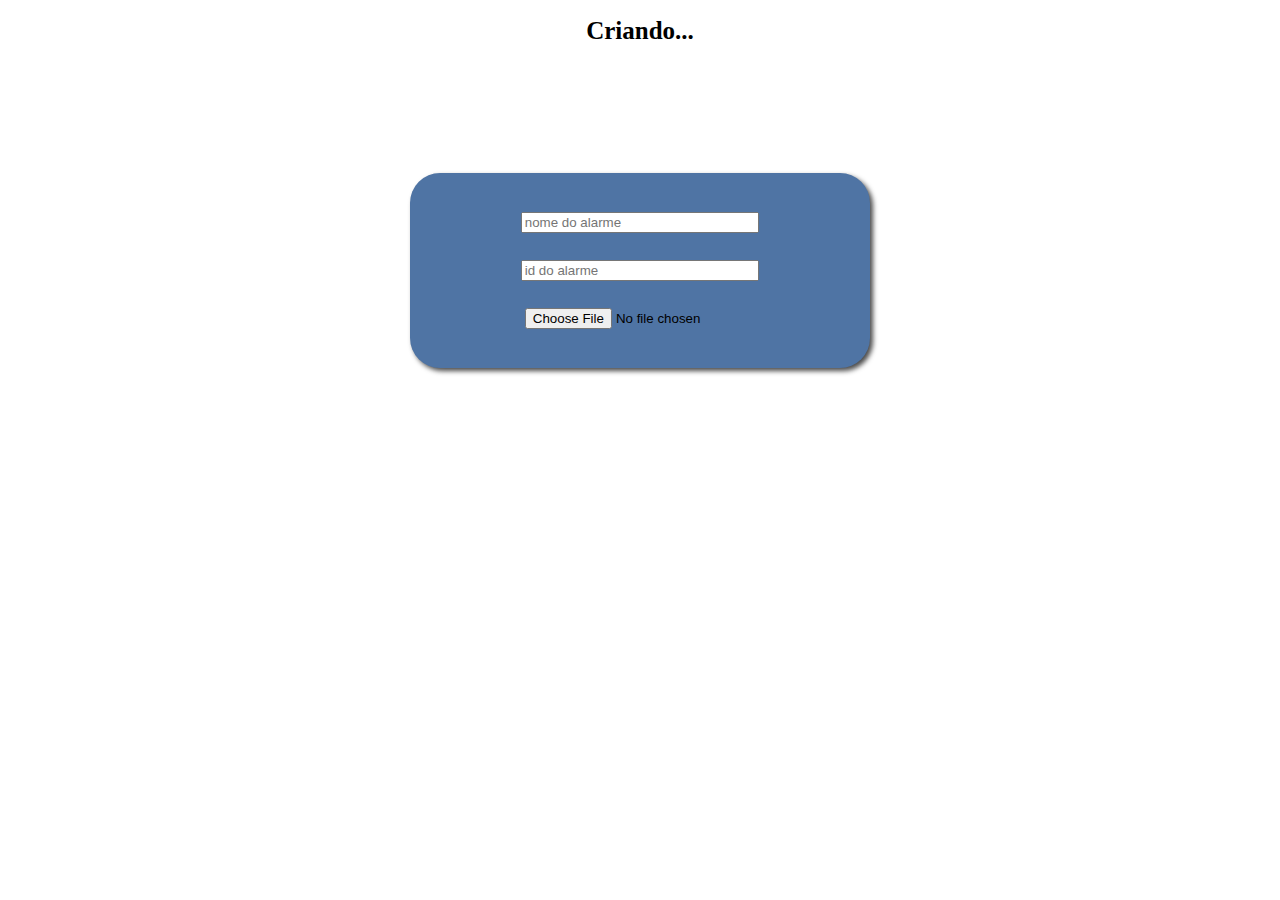
==== index.html @ 73175506 "Add files via upload" ====
<!DOCTYPE html>
<html lang="pt-br">
<head>
    <meta charset="UTF-8">
    <meta http-equiv="X-UA-Compatible" content="IE=edge">
    <meta name="viewport" content="width=device-width, initial-scale=1.0">
    <link rel="stylesheet" href="style.css">

    <title>reLembre</title>

<style>
    body{
        background-color: rgb(147, 208, 255);
        width: 100%;
    }
    h1 {
        text-align: center;
        font-size: 25px;
    }

    nav{
        display: none;

    }

    .criando{
        display: block;
        position: fixed;
        top: 0;
        left: 0;
        background-color: rgb(255, 255, 255);
        z-index: 4;
        width: 100%;
        height: 100%;
        text-align: center;
        
    }

    .flutuando{
        top: 10%;
        left: 10%;
        background-color: rgb(79, 116, 164);
        width: 30%;
        margin: 10% auto;
        padding: 2% 3%;
        box-shadow: 3px 3px 5px rgb(75, 75, 75);
        display: flex;
        flex-direction: column;
        border-radius: 30px;
        input {
            margin: 1.5vmin auto ;
            width: 60%;
        }
    }


</style>

</head>
<body>
    <h1> Bem-vindo @user !</h1>
     <img src="imagem/hamburguer.png" onclick="abrirmenu()">
    <nav id="menu-inicial">
    <ul>
    <li>
    <a href="login.html">Configurações</a>
    </li>
    <li>
    <a href="login.html">Suporte</a>
    </li>
    <li>
    <a href="login.html">Novos Produtos</a>
    </li>
    <li>
    <a href="login.html">Sobre nós</a>
    </li>
    <li>
    <a href="login.html">Contato</a>
    </li>
    </ul>
    </nav>

    <ul><li>
    <button>Cadastre um novo dispositivo de alarme</button>
    </li> </ul> 
    <div class="criando">
    <h1> Criando... </h1>
    <div class="flutuando">
    <input button type="text" placeholder="nome do alarme"></input>
    <input button type="text" placeholder="id do alarme"></input>
    <input button type="file" placeholder="som"></input>
    </div>
    </div>

    <script src="script.js"></script>
</body>
</html>
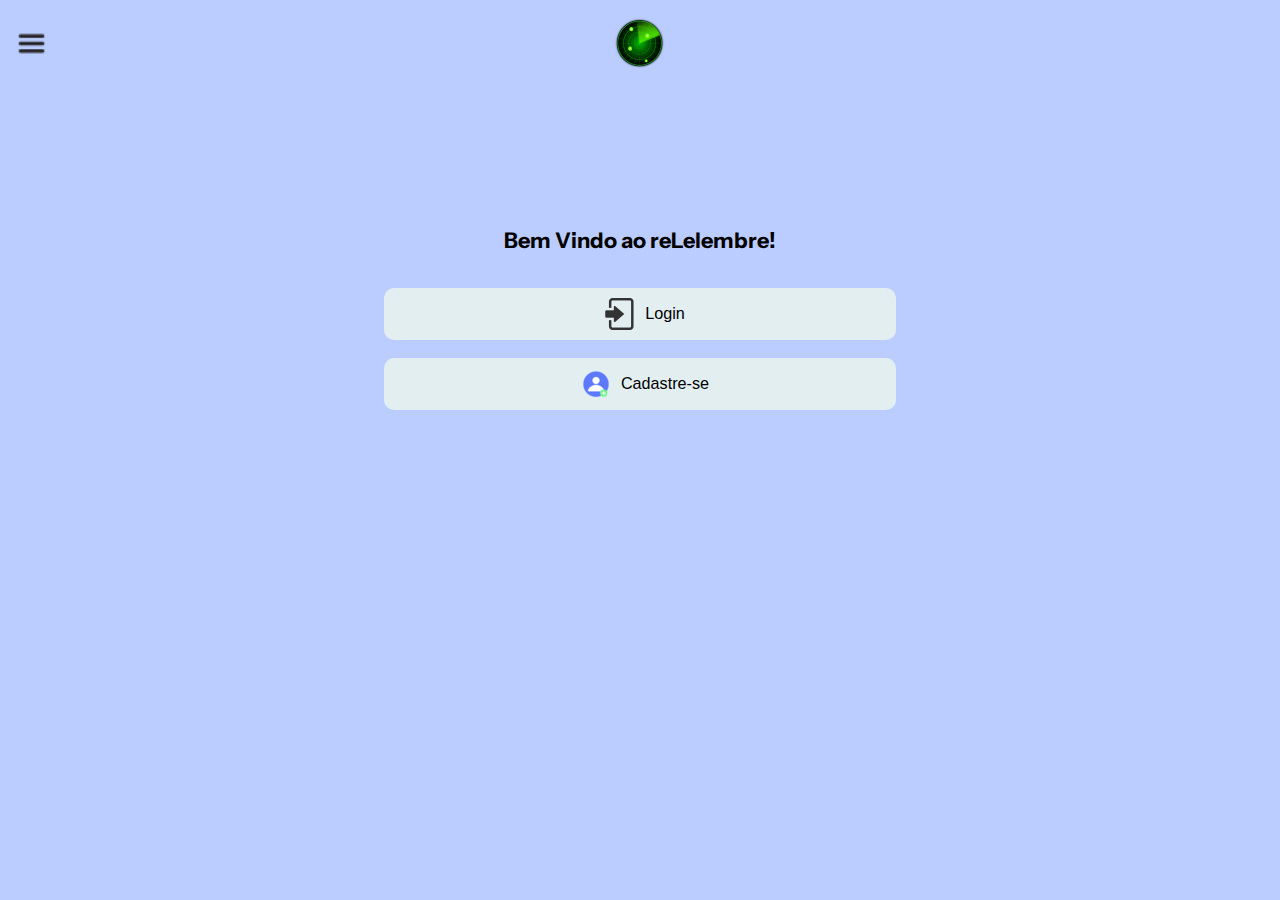
==== commit e4109780: "Atualização" ====
--- a/index.html
+++ b/index.html
@@ -4,94 +4,38 @@
     <meta charset="UTF-8">
     <meta http-equiv="X-UA-Compatible" content="IE=edge">
     <meta name="viewport" content="width=device-width, initial-scale=1.0">
-    <link rel="stylesheet" href="style.css">
-
     <title>reLembre</title>
-
-<style>
-    body{
-        background-color: rgb(147, 208, 255);
-        width: 100%;
-    }
-    h1 {
-        text-align: center;
-        font-size: 25px;
-    }
-
-    nav{
-        display: none;
-
-    }
-
-    .criando{
-        display: block;
-        position: fixed;
-        top: 0;
-        left: 0;
-        background-color: rgb(255, 255, 255);
-        z-index: 4;
-        width: 100%;
-        height: 100%;
-        text-align: center;
-        
-    }
-
-    .flutuando{
-        top: 10%;
-        left: 10%;
-        background-color: rgb(79, 116, 164);
-        width: 30%;
-        margin: 10% auto;
-        padding: 2% 3%;
-        box-shadow: 3px 3px 5px rgb(75, 75, 75);
-        display: flex;
-        flex-direction: column;
-        border-radius: 30px;
-        input {
-            margin: 1.5vmin auto ;
-            width: 60%;
-        }
-    }
-
-
-</style>
-
+    <link rel="shortcut icon" href="arquivos/imagens/radar_red_icon.png" type="image/x-icon">
+    <link rel="stylesheet" href="arquivos/estilos/reset.css">
+    <link rel="stylesheet" href="arquivos/estilos/style.css">
+    <script src=""></script>
 </head>
-<body>
-    <h1> Bem-vindo @user !</h1>
-     <img src="imagem/hamburguer.png" onclick="abrirmenu()">
-    <nav id="menu-inicial">
-    <ul>
-    <li>
-    <a href="login.html">Configurações</a>
-    </li>
-    <li>
-    <a href="login.html">Suporte</a>
-    </li>
-    <li>
-    <a href="login.html">Novos Produtos</a>
-    </li>
-    <li>
-    <a href="login.html">Sobre nós</a>
-    </li>
-    <li>
-    <a href="login.html">Contato</a>
-    </li>
-    </ul>
+<body class="instrument-sans home">
+    <header class="cabecalho">
+        <img class="icone" id="icone_menu" src="arquivos/imagens/icon_menu.png" alt="Icone de Menu">
+        <img class="icone" id="logo" src="arquivos/imagens/icon_radar.png" alt="Logo">
+    </header>
+    <nav id="menu_inicial">
+        <ul class="menu">
+            <li>
+                <a href="#">Sobre</a>
+            </li>
+            <li>
+                <a href="#">Contato</a>
+            </li>
+            <li>
+                <a href="#">Configurações</a>
+            </li>
+        </ul>
     </nav>
-
-    <ul><li>
-    <button>Cadastre um novo dispositivo de alarme</button>
-    </li> </ul> 
-    <div class="criando">
-    <h1> Criando... </h1>
-    <div class="flutuando">
-    <input button type="text" placeholder="nome do alarme"></input>
-    <input button type="text" placeholder="id do alarme"></input>
-    <input button type="file" placeholder="som"></input>
-    </div>
-    </div>
-
-    <script src="script.js"></script>
+    <main class="inicio">
+        <h1 class="secao_titulo">Bem Vindo ao reLelembre!</h1>
+        <button type="button" class="botao_inicio" id="btn_login">
+            <img class="icone" src="arquivos/imagens/icon_login.png" alt="Icone de Log In">Login
+        </button>
+        <button type="button" class="botao_inicio" id="btn_cadastro">
+            <img class="icone" src="arquivos/imagens/icon_adduser.png" alt="Icone de Criar Conta">Cadastre-se
+        </button>
+    </main>
 </body>
 </html>--- a/arquivos/estilos/style.css
+++ b/arquivos/estilos/style.css
@@ -0,0 +1,179 @@
+@import url('https://fonts.googleapis.com/css2?family=Instrument+Sans:ital,wght@0,400..700;1,400..700&display=swap');
+
+.instrument-sans {
+  font-family: "Instrument Sans", sans-serif;
+  font-optical-sizing: auto;
+  font-weight: 700;
+  font-style: normal;
+  font-variation-settings:
+    "wdth" 100;
+}
+
+* {
+    box-sizing: border-box;
+}
+
+html {
+    font-size: 18px;
+}
+
+body {
+    width: 100%;
+    background-color: #D7E2FF;
+    height: 100vh;
+}
+
+body.home {
+    background-color: #BACDFE;
+}
+
+.cabecalho {
+    position: sticky;
+    top: 0;
+    width: 100%;
+    display: grid;
+    grid-template-columns: 15% 70% 15%;
+    align-items: center;
+}
+
+img.icone {
+    margin: 1vmin;
+}
+
+#logo {
+    margin: 2vmin auto;
+}
+
+#icone_menu {
+    width: 45px;
+}
+
+.cabecalho > h1.cabecalho_titulo {
+    font-size: 1.5em;
+    text-align: center;
+}
+
+nav#menu_inicial {
+    display: none;
+    position: sticky;
+    top: 0;
+    left: 0;
+    width: 50%;
+    background-color: #E3EEF1;
+    padding: 1vh 1vw;
+    ul.menu > li {
+        font-size: 1em;
+        margin: 2px 0;
+        line-height: 1.8em;
+        a {
+            display: block;
+            text-decoration: none;
+            color: black;
+        }
+    }
+    ul.menu > li:hover{
+        background-color: #BACDFE;
+    }
+}
+
+main.inicio {
+    width: 100%;
+    height: 50%;
+    display: flex;
+    flex-direction: column;
+    align-items: center;
+    justify-content: center;
+    h1.secao_titulo {
+        margin: 3vh auto;
+        font-size: 1.2em;
+        font-weight: bold;
+    }
+    button {
+        margin: 1vh auto;
+        width: 40%;
+        font-size: 0.9em;
+        display: flex;
+        justify-content: center;
+        align-items: center;
+        background-color: #E3EEF1;
+        border: none;
+        border-radius: 10px;
+    }
+    button:hover{
+        box-shadow: 2px 2px 5px #000000AA;
+    }
+}
+
+div.formulario {
+    background-color: #E3EEF1;
+    border-radius: 10px;
+    width: 70%;
+    margin: 0 auto 2vh;
+    form {
+        padding: 3vmin 4vmin;
+        display: flex;
+        flex-direction: column;
+        input{
+            margin: 2vmin auto;
+            text-align: center;
+            font-size: 0.9em;
+            line-height: 3em;
+        }
+    }
+}
+
+input.form_campos {
+    background-color: #D9D9D9;
+    border: none;
+    border-radius: 5px;
+    font-weight: bold;
+    color: rgba(0, 0, 0, 0.38);
+}
+
+input.form_botao_submit {
+    width: 75%;
+    margin: 2vh auto 1vmin;
+    border: none;
+    font-weight: bold;
+}
+
+input.form_botao_submit:hover{
+    box-shadow: 2px 2px 5px #000000;
+}
+
+a.links_inicio {
+    margin: 1vmin auto;
+    font-size: 0.9em;
+    text-decoration: none;
+    color: #237BCD;
+}
+
+a.links_inicio:hover{
+    text-decoration: underline;
+}
+
+section.novo_dispositivo {
+    width: 100%;
+    div#add_dispositivo {
+        background-color: #E3EEF1;
+        display: grid;
+        grid-template-columns: 5% 90%;
+        column-gap: 2%;
+        align-items: center;
+    }
+}
+
+div.label_dispositivo {
+    color: black;
+    border-radius: 10px;
+    width: 80%;
+    margin: 3vh auto 2vh;
+    padding: 2vh 3vw;
+    font-size: 1.1em;
+    line-height: 1.3em;
+    box-shadow: 2px 2px 5px #00000033;    
+}
+
+div.label_dispositivo:hover {
+    box-shadow: 3px 3px 5px #33333366;
+}